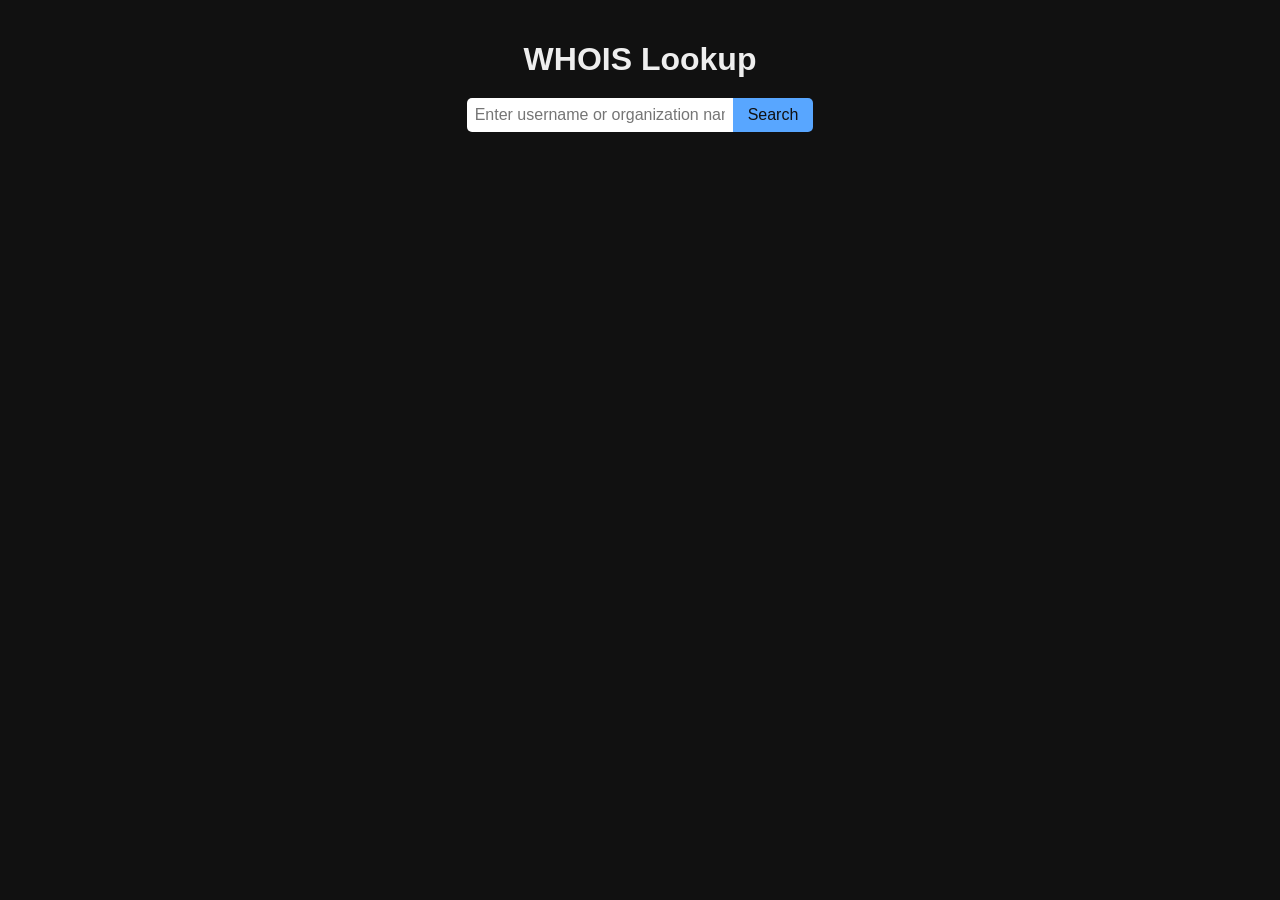
==== index.html @ a4c099d9 "Update index.html" ====
<!DOCTYPE html>
<html lang="en">
<head>
  <meta charset="UTF-8">
  <meta name="viewport" content="width=device-width, initial-scale=1.0">
  <title>WHOIS Lookup</title>
  <link rel="stylesheet" href="style.css">
  <script type="module" src="user.js" defer></script>
  <script type="module" src="org.js" defer></script>
  <script type="module" src="search.js" defer></script>
</head>
<body>
  <div class="container">
    <h1>WHOIS Lookup</h1>
    <div class="search-box">
      <input type="text" id="inputSearch" placeholder="Enter username or organization name">
      <button id="searchBtn">Search</button>
    </div>
    <div id="result" class="profile-container"></div>
  </div>
</body>
</html>
---- style.css ----
body {
  font-family: Arial, sans-serif;
  background: #111;
  color: #eee;
  margin: 0;
  padding: 0;
}

.container {
  max-width: 900px;
  margin: 0 auto;
  padding: 20px;
}

h1 {
  text-align: center;
  margin-bottom: 20px;
}

.search-box {
  display: flex;
  justify-content: center;
  margin-bottom: 20px;
}

.search-box input {
  padding: 8px;
  font-size: 16px;
  width: 250px;
  border-radius: 5px 0 0 5px;
  border: none;
  outline: none;
}

.search-box button {
  padding: 8px 15px;
  font-size: 16px;
  border-radius: 0 5px 5px 0;
  border: none;
  background: #58a6ff;
  color: #111;
  cursor: pointer;
}

.search-box button:hover {
  background: #1f6feb;
}

.profile-container {
  display: flex;
  flex-direction: column;
  gap: 20px;
}

.profile-header {
  display: flex;
  align-items: center;
  gap: 15px;
}

.profile-header .pfp {
  width: 80px;
  height: 80px;
  border-radius: 50%;
  border: 2px solid #58a6ff;
}

.banner img {
  width: 100%;
  max-height: 150px;
  object-fit: cover;
  border-radius: 8px;
}

section {
  background: #1c1c1c;
  padding: 15px;
  border-radius: 8px;
}

section h3 {
  margin-top: 0;
}

section ul {
  list-style: none;
  padding-left: 0;
}

section ul li {
  margin-bottom: 5px;
}

a {
  color: #58a6ff;
  text-decoration: none;
}

a:hover {
  text-decoration: underline;
}

strong {
  color: #fff;
}
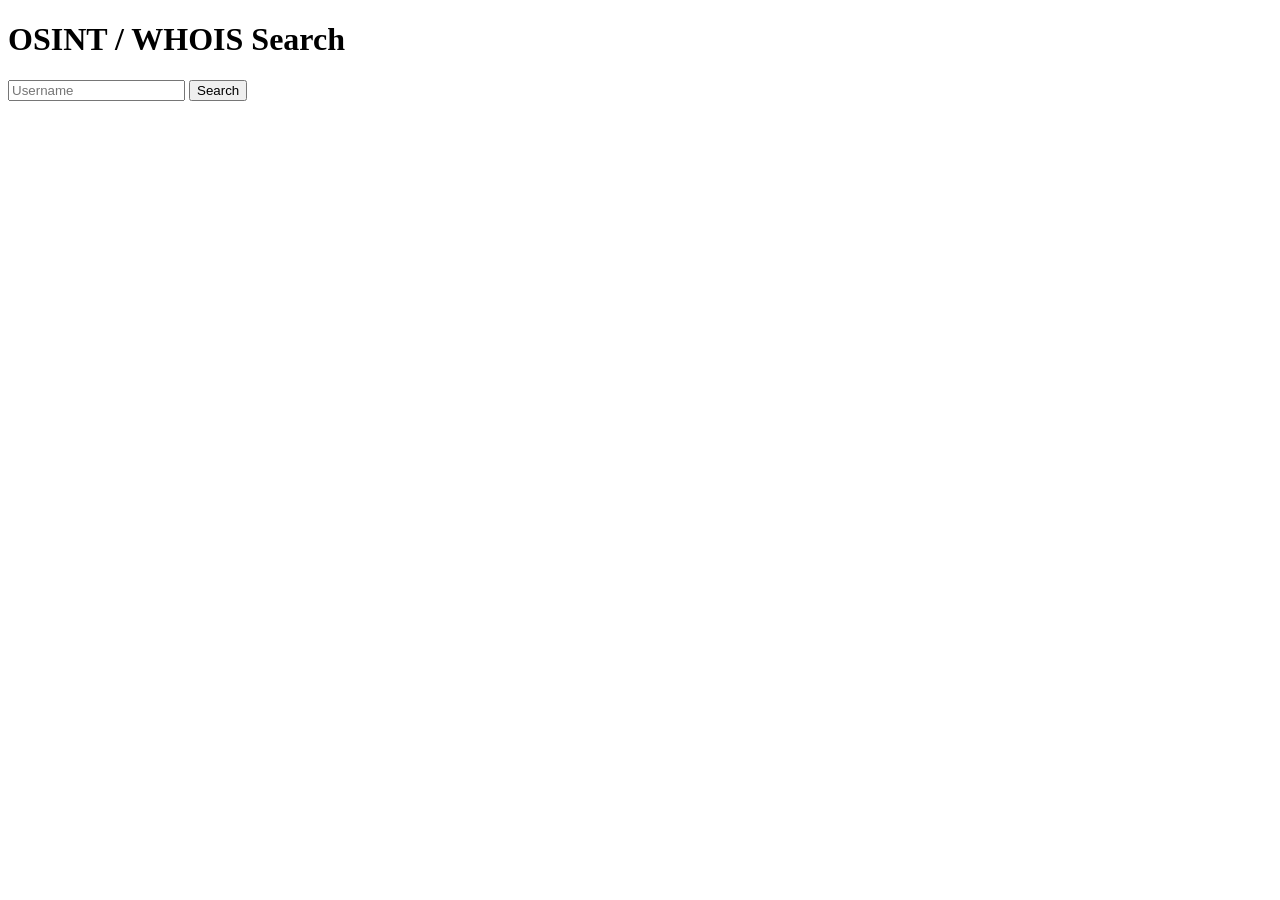
==== commit 4ee471ac: "Update index.html" ====
--- a/index.html
+++ b/index.html
@@ -1,22 +1,22 @@
 <!DOCTYPE html>
 <html lang="en">
 <head>
-  <meta charset="UTF-8">
-  <meta name="viewport" content="width=device-width, initial-scale=1.0">
-  <title>WHOIS Lookup</title>
-  <link rel="stylesheet" href="style.css">
-  <script type="module" src="user.js" defer></script>
-  <script type="module" src="org.js" defer></script>
-  <script type="module" src="search.js" defer></script>
+<meta charset="UTF-8">
+<meta name="viewport" content="width=device-width, initial-scale=1.0">
+<title>Unified OSINT Search</title>
+<script src="https://d3js.org/d3.v7.min.js"></script>
 </head>
 <body>
-  <div class="container">
-    <h1>WHOIS Lookup</h1>
-    <div class="search-box">
-      <input type="text" id="inputSearch" placeholder="Enter username or organization name">
-      <button id="searchBtn">Search</button>
-    </div>
-    <div id="result" class="profile-container"></div>
-  </div>
+
+<h1>OSINT / WHOIS Search</h1>
+<input id="inputSearch" type="text" placeholder="Username">
+<button id="searchBtn">Search</button>
+
+<div id="result">
+  <div id="localProfile"></div>
+  <div id="dynamicProfile"></div>
+</div>
+
+<script type="module" src="search.js"></script>
 </body>
 </html>
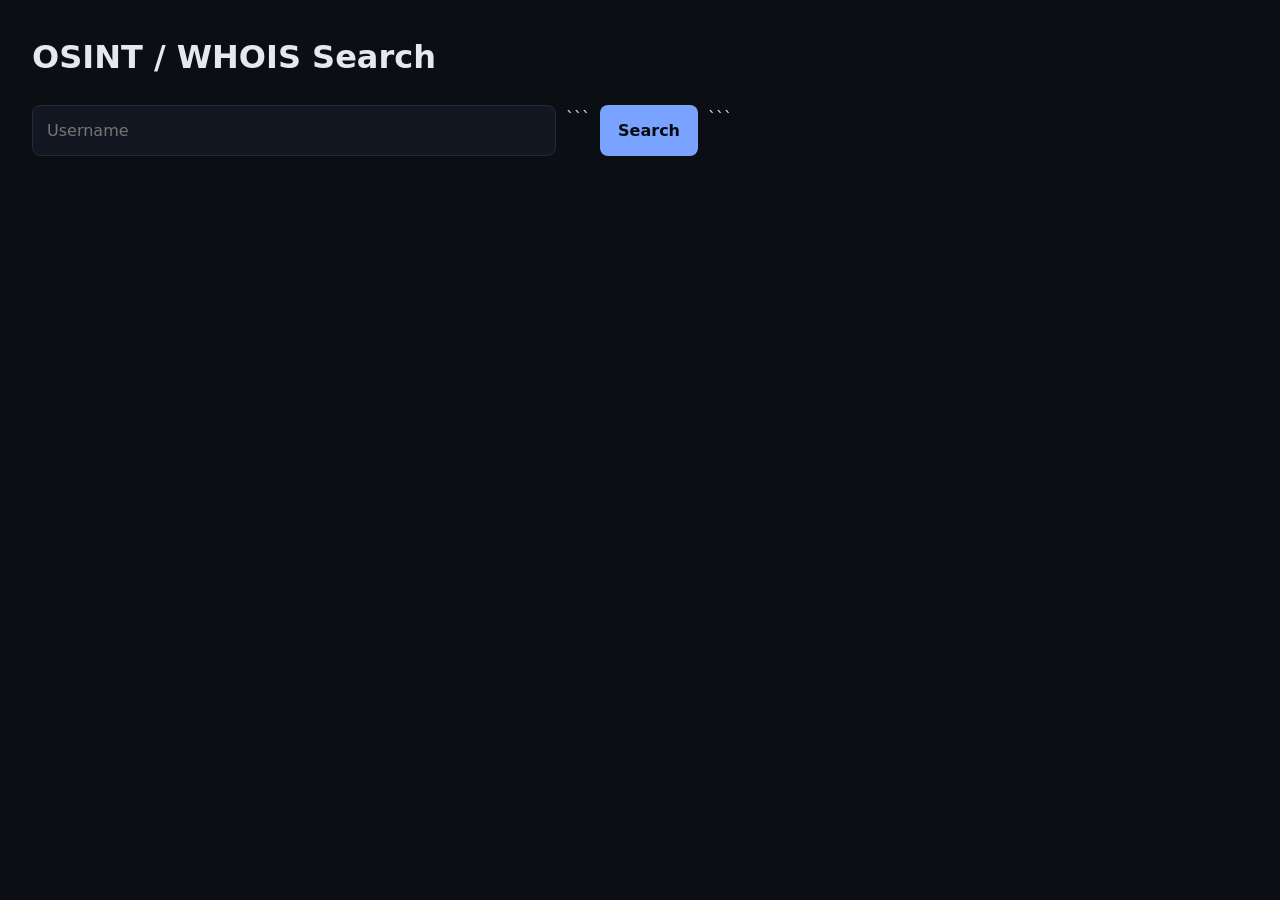
==== commit c11180c3: "Update index.html" ====
--- a/index.html
+++ b/index.html
@@ -1,22 +1,202 @@
 <!DOCTYPE html>
+
 <html lang="en">
 <head>
-<meta charset="UTF-8">
-<meta name="viewport" content="width=device-width, initial-scale=1.0">
-<title>Unified OSINT Search</title>
-<script src="https://d3js.org/d3.v7.min.js"></script>
+  <meta charset="UTF-8">
+  <meta name="viewport" content="width=device-width, initial-scale=1.0">
+
+  <title>Unified OSINT Search</title>
+
+  <!-- D3 must load before search.js executes -->
+
+  <script
+    src="https://d3js.org/d3.v7.min.js"
+    crossorigin="anonymous">
+  </script>
+
+  <style>
+    :root {
+      --bg: #0b0e13;
+      --panel: #121722;
+      --text: #e6e8ee;
+      --muted: #9aa3b2;
+      --accent: #7aa2ff;
+      --border: #1f2937;
+      --danger: #f28d8d;
+    }
+
+    * {
+      box-sizing: border-box;
+    }
+
+    body {
+      margin: 0;
+      padding: 32px;
+      font-family:
+        system-ui,
+        -apple-system,
+        BlinkMacSystemFont,
+        "Segoe UI",
+        sans-serif;
+
+      background: var(--bg);
+      color: var(--text);
+      line-height: 1.6;
+    }
+
+    h1 {
+      margin-top: 0;
+    }
+
+    #searchBar {
+      display: flex;
+      gap: 10px;
+      max-width: 700px;
+      margin-bottom: 24px;
+    }
+
+    #inputSearch {
+      flex: 1;
+      min-width: 0;
+      padding: 12px 14px;
+
+      background: var(--panel);
+      color: var(--text);
+
+      border: 1px solid var(--border);
+      border-radius: 8px;
+
+      font: inherit;
+    }
+
+    #inputSearch:focus {
+      outline: 2px solid var(--accent);
+      outline-offset: 1px;
+    }
+
+    #searchBtn {
+      padding: 12px 18px;
+
+      background: var(--accent);
+      color: #080b10;
+
+      border: 0;
+      border-radius: 8px;
+
+      font: inherit;
+      font-weight: 700;
+
+      cursor: pointer;
+    }
+
+    #searchBtn:disabled {
+      opacity: 0.6;
+      cursor: wait;
+    }
+
+    #result {
+      width: 100%;
+      max-width: 1100px;
+    }
+
+    #localProfile,
+    #dynamicProfile {
+      width: 100%;
+    }
+
+    #dynamicProfile section,
+    #localProfile section {
+      background: var(--panel);
+      border: 1px solid var(--border);
+      border-radius: 10px;
+      padding: 24px;
+      margin-bottom: 24px;
+    }
+
+    #dynamicProfile h2,
+    #dynamicProfile h3,
+    #localProfile h2,
+    #localProfile h3 {
+      margin-top: 0;
+    }
+
+    #dynamicProfile svg {
+      display: block;
+      width: 100%;
+      max-width: 900px;
+      min-height: 320px;
+
+      color: var(--text);
+
+      background: rgba(0, 0, 0, 0.15);
+      border-radius: 8px;
+    }
+
+    pre {
+      overflow-x: auto;
+      white-space: pre-wrap;
+      word-break: break-word;
+    }
+
+    .error {
+      padding: 16px;
+      margin-bottom: 24px;
+
+      background: var(--panel);
+      border: 1px solid var(--danger);
+      border-radius: 8px;
+
+      color: var(--danger);
+    }
+
+    .loading {
+      color: var(--muted);
+    }
+  </style>
+
 </head>
+
 <body>
 
-<h1>OSINT / WHOIS Search</h1>
-<input id="inputSearch" type="text" placeholder="Username">
-<button id="searchBtn">Search</button>
-
-<div id="result">
-  <div id="localProfile"></div>
-  <div id="dynamicProfile"></div>
-</div>
-
-<script type="module" src="search.js"></script>
+  <h1>OSINT / WHOIS Search</h1>
+
+  <div id="searchBar">
+    <input
+      id="inputSearch"
+      type="text"
+      placeholder="Username"
+      autocomplete="off"
+      spellcheck="false"
+      aria-label="Username"
+    >
+
+```
+<button
+  id="searchBtn"
+  type="button">
+  Search
+</button>
+```
+
+  </div>
+
+  <main id="result" aria-live="polite">
+    <div id="localProfile"></div>
+    <div id="dynamicProfile"></div>
+  </main>
+
+  <!--
+    Keep this AFTER D3.
+    search.js is an ES module and imports:
+      ./modues/OIST.js
+
+    OIST.js expects D3 to already exist as window.d3.
+  -->
+
+  <script
+    type="module"
+    src="./search.js">
+  </script>
+
 </body>
 </html>
